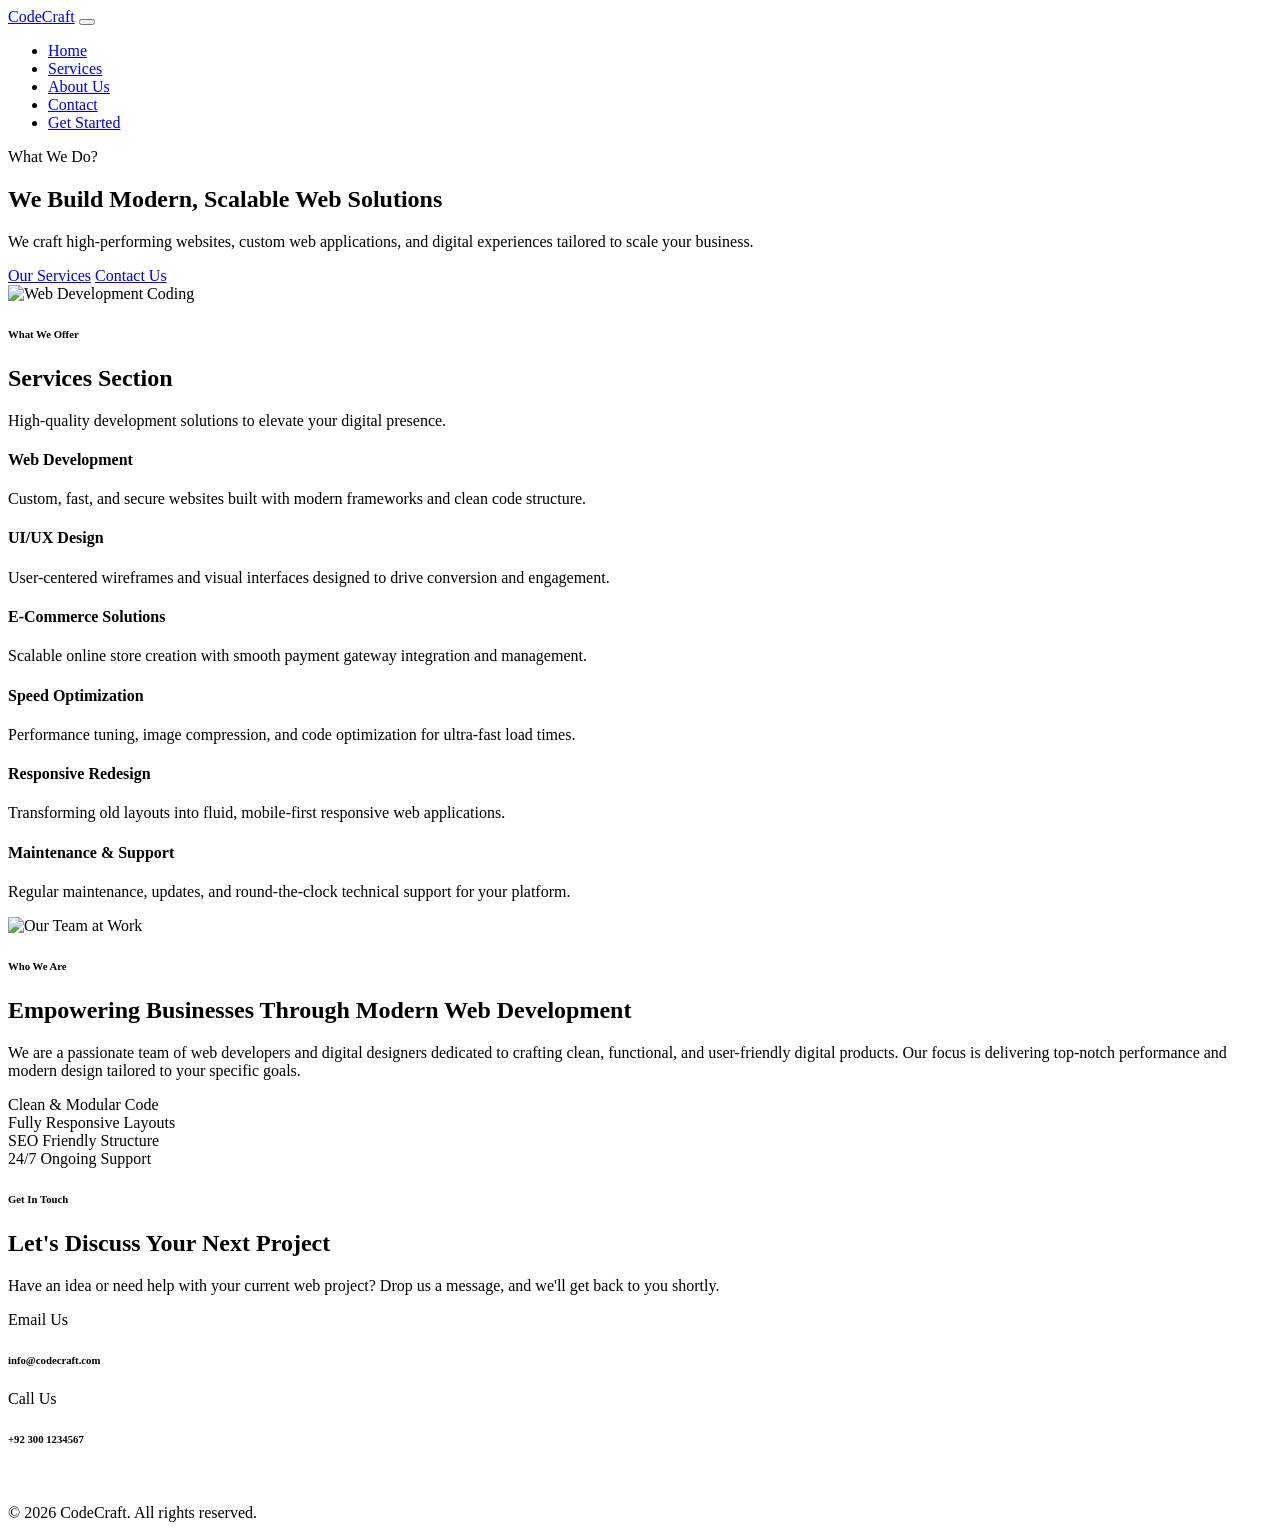
==== index.html @ e9fce88f "Create index.html final project" ====
<!doctype html>
<html lang="en">
  <head>
    <meta charset="UTF-8" />
    <meta name="viewport" content="width=device-width, initial-scale=1.0" />
    <title>Document</title>
    <link rel="stylesheet" href="/codecraft/assets/css/layout.css" />
    <link rel="stylesheet" href="/codecraft/assets/css/style.css" />
    <link
      rel="stylesheet"
      href="https://cdnjs.cloudflare.com/ajax/libs/font-awesome/7.3.1/css/all.min.css"
    />
  </head>
  <body>
    <nav
      class="navbar navbar-expand-lg navbar-dark bg-dark sticky-top shadow-sm py-3"
    >
      <div class="container">
        <a class="navbar-brand fw-bold fs-4 text-primary" href="#"
          >Code<span class="text-white">Craft</span></a
        >
        <button
          class="navbar-toggler border-0"
          type="button"
          data-bs-toggle="collapse"
        >
          <span class="navbar-toggler-icon"></span>
        </button>
        <div class="collapse navbar-collapse" id="navbarNav">
          <ul class="navbar-nav ms-auto align-items-center gap-lg-3">
            <li class="nav-item">
              <a class="nav-link text-white text-uppercase" href="#">Home</a>
            </li>
            <li class="nav-item">
              <a class="nav-link text-white text-uppercase" href="#"
                >Services</a
              >
            </li>
            <li class="nav-item">
              <a class="nav-link text-white text-uppercase" href="#"
                >About Us</a
              >
            </li>
            <li class="nav-item">
              <a class="nav-link text-white text-uppercase" href="#">Contact</a>
            </li>
            <li class="nav-item ms-lg-2 mt-2 mt-lg-0">
              <a class="btn btn-primary px-4 rounded-pill shadow-sm" href="#"
                >Get Started</a
              >
            </li>
          </ul>
        </div>
      </div>
    </nav>
    <section id="" class="hero-section text-white">
      <div class="container">
        <div class="row align-items-center gy-5">
          <div class="col-lg-6 text-center text-lg-start">
            <span
              class="badge bg-light text-primary px-3 py-2 rounded-pill fw-semibold mb-3 text-uppercase fw-bold"
              >What We Do?</span
            >
            <h1 class="display-4 fw-bold mb-3 text-uppercase">
              We Build Modern, Scalable Web Solutions
            </h1>
            <p class="lead text-white-50 mb-4">
              We craft high-performing websites, custom web applications, and
              digital experiences tailored to scale your business.
            </p>
            <div
              class="d-flex flex-column flex-sm-row gap-3 justify-content-center justify-content-lg-start"
            >
              <a
                href="#"
                class="btn btn-light btn-lg px-4 fw-semibold text-primary shadow-sm"
                >Our Services</a
              >
              <a href="#" class="btn btn-outline-light btn-lg px-4 fw-semibold"
                >Contact Us</a
              >
            </div>
          </div>
          <div class="col-lg-6 text-center">
            <img
              src="https://encrypted-tbn0.gstatic.com/images?q=tbn:ANd9GcQcu426FJIIy6-dpLNIZc_YzYdBzK31aowQ92YNeEYKNPHNfwK9r7AYEn4&s=10"
              alt="Web Development Coding"
              class="img-fluid rounded-4 w-100"
            />
          </div>
        </div>
      </div>
    </section>

    <section id="" class="py-5 bg-light">
      <div class="container py-4">
        <div class="text-center section-title">
          <h6 class="text-primary fw-bold text-uppercase tracking-wider">
            What We Offer
          </h6>
          <h2 class="fw-bold fs-1">Services Section</h2>
          <p class="text-muted">
            High-quality development solutions to elevate your digital presence.
          </p>
        </div>

        <div class="row g-4">
          <div class="col-md-6 col-lg-4">
            <div class="card service-card h-100 p-4 shadow-sm">
              <div class="icon-box text-white mb-4">
                <i class="fa-brands fa-webflow fs-4"></i>
              </div>
              <h4 class="fw-bold mb-3">Web Development</h4>
              <p class="text-muted">
                Custom, fast, and secure websites built with modern frameworks
                and clean code structure.
              </p>
            </div>
          </div>
          <div class="col-md-6 col-lg-4">
            <div class="card service-card h-100 p-4 rounded-4">
              <div class="icon-box text-white mb-4">
                <i class="fa-solid fa-code fs-4"></i>
              </div>
              <h4 class="fw-bold mb-3">UI/UX Design</h4>
              <p class="text-muted">
                User-centered wireframes and visual interfaces designed to drive
                conversion and engagement.
              </p>
            </div>
          </div>

          <!-- Service Card 3 -->
          <div class="col-md-6 col-lg-4">
            <div class="card service-card h-100 p-4 shadow-sm rounded-4">
              <div class="icon-box text-white mb-4">
                <i class="fa-solid fa-cart-shopping fs-4"></i>
              </div>
              <h4 class="fw-bold mb-3">E-Commerce Solutions</h4>
              <p class="text-muted">
                Scalable online store creation with smooth payment gateway
                integration and management.
              </p>
            </div>
          </div>

          <!-- Service Card 4 -->
          <div class="col-md-6 col-lg-4">
            <div class="card service-card h-100 p-4 shadow-sm rounded-4">
              <div class="icon-box text-white mb-4">
                <i class="fa fa-tachometer fs-4" aria-hidden="true"></i>
              </div>
              <h4 class="fw-bold mb-3">Speed Optimization</h4>
              <p class="text-muted">
                Performance tuning, image compression, and code optimization for
                ultra-fast load times.
              </p>
            </div>
          </div>

          <!-- Service Card 5 -->
          <div class="col-md-6 col-lg-4">
            <div class="card service-card h-100 p-4 shadow-sm rounded-4">
              <div class="icon-box text-white mb-4">
                <i class="fa-solid fa-tablet-screen-button fs-4"></i>
              </div>
              <h4 class="fw-bold mb-3">Responsive Redesign</h4>
              <p class="text-muted">
                Transforming old layouts into fluid, mobile-first responsive web
                applications.
              </p>
            </div>
          </div>

          <!-- Service Card 6 -->
          <div class="col-md-6 col-lg-4">
            <div class="card service-card h-100 p-4 shadow-sm rounded-4">
              <div class="icon-box text-white mb-4">
                <i class="fa-solid fa-screwdriver-wrench fs-4"></i>
              </div>
              <h4 class="fw-bold mb-3">Maintenance & Support</h4>
              <p class="text-muted">
                Regular maintenance, updates, and round-the-clock technical
                support for your platform.
              </p>
            </div>
          </div>
        </div>
      </div>
    </section>

    <!-- 4. About Us Section -->
    <section id="about" class="py-5">
      <div class="container py-4">
        <div class="row align-items-center gy-4">
          <div class="col-lg-6">
            <img
              src="https://www.hbs.edu/ctfassets/public/images/4xbqF88AnyV8iM4rsXHuuj/overhead-view-of-business-strategy-meeting.jpg"
              alt="Our Team at Work"
              class="img-fluid rounded-4 shadow-sm"
            />
          </div>
          <div class="col-lg-6">
            <h6 class="text-primary fw-bold text-uppercase">Who We Are</h6>
            <h2 class="fw-bold fs-1 mb-3">
              Empowering Businesses Through Modern Web Development
            </h2>
            <p class="text-muted mb-4">
              We are a passionate team of web developers and digital designers
              dedicated to crafting clean, functional, and user-friendly digital
              products. Our focus is delivering top-notch performance and modern
              design tailored to your specific goals.
            </p>

            <div class="row g-3">
              <div class="col-sm-6">
                <div class="d-flex align-items-center">
                  <i class="bi bi-check-circle-fill text-primary fs-4 me-3"></i>
                  <span class="fw-semibold text-dark"
                    >Clean & Modular Code</span
                  >
                </div>
              </div>
              <div class="col-sm-6">
                <div class="d-flex align-items-center">
                  <i class="bi bi-check-circle-fill text-primary fs-4 me-3"></i>
                  <span class="fw-semibold text-dark"
                    >Fully Responsive Layouts</span
                  >
                </div>
              </div>
              <div class="col-sm-6">
                <div class="d-flex align-items-center">
                  <i class="bi bi-check-circle-fill text-primary fs-4 me-3"></i>
                  <span class="fw-semibold text-dark"
                    >SEO Friendly Structure</span
                  >
                </div>
              </div>
              <div class="col-sm-6">
                <div class="d-flex align-items-center">
                  <i class="bi bi-check-circle-fill text-primary fs-4 me-3"></i>
                  <span class="fw-semibold text-dark"
                    >24/7 Ongoing Support</span
                  >
                </div>
              </div>
            </div>
          </div>
        </div>
      </div>
    </section>
    <section id="contact" class="py-5 bg-light">
      <div class="container py-4">
        <div class="row gy-5 align-items-center">
          <div class="col-lg-6">
            <h6 class="text-primary fw-bold text-uppercase">Get In Touch</h6>
            <h2 class="fw-bold fs-1 mb-3">Let's Discuss Your Next Project</h2>
            <p class="text-muted mb-4">
              Have an idea or need help with your current web project? Drop us a
              message, and we'll get back to you shortly.
            </p>

            <div class="d-flex align-items-center mb-4">
              <div class="icon-box bg-primary bg-opacity-10 text-primary me-3">
                <i class="fa-solid fa-envelope fs-4"></i>
              </div>
              <div>
                <p class="mb-0 text-muted small">Email Us</p>
                <h6 class="fw-bold mb-0">info@codecraft.com</h6>
              </div>
            </div>

            <div class="d-flex align-items-center">
              <div class="icon-box bg-primary bg-opacity-10 text-primary me-3">
               <i class="fa-solid fa-phone fs-4"></i>
              </div>
              <div>
                <p class="mb-0 text-muted small">Call Us</p>
                <h6 class="fw-bold mb-0">+92 300 1234567</h6>
              </div>
            </div>
          </div>
          <div class="col-lg-6">
            <div class="">
              <img
               class="w-100 rounded-4"
                src="https://img.magnific.com/premium-photo/contact-us-customer-support-hotline-people-connect-businessman-touching-phone-application-check-email_36325-4250.jpg?semt=ais_hybrid&w=740&q=80"
                alt=""
              />
            </div>
          </div>
        </div>
      </div>
    </section>
    <footer class="bg-dark text-white py-4 border-top border-secondary">
      <div
        class="container d-flex flex-column flex-md-row align-items-center justify-content-center gap-3 text-center text-md-start"
      >
        <p class="mb-0 text-white-50">
          &copy; 2026 CodeCraft. All rights reserved.
        </p>
      </div>
    </footer>

    <script src="https://cdn.jsdelivr.net/npm/bootstrap@5.3.8/dist/js/bootstrap.bundle.min.js"></script>
  </body>
</html>
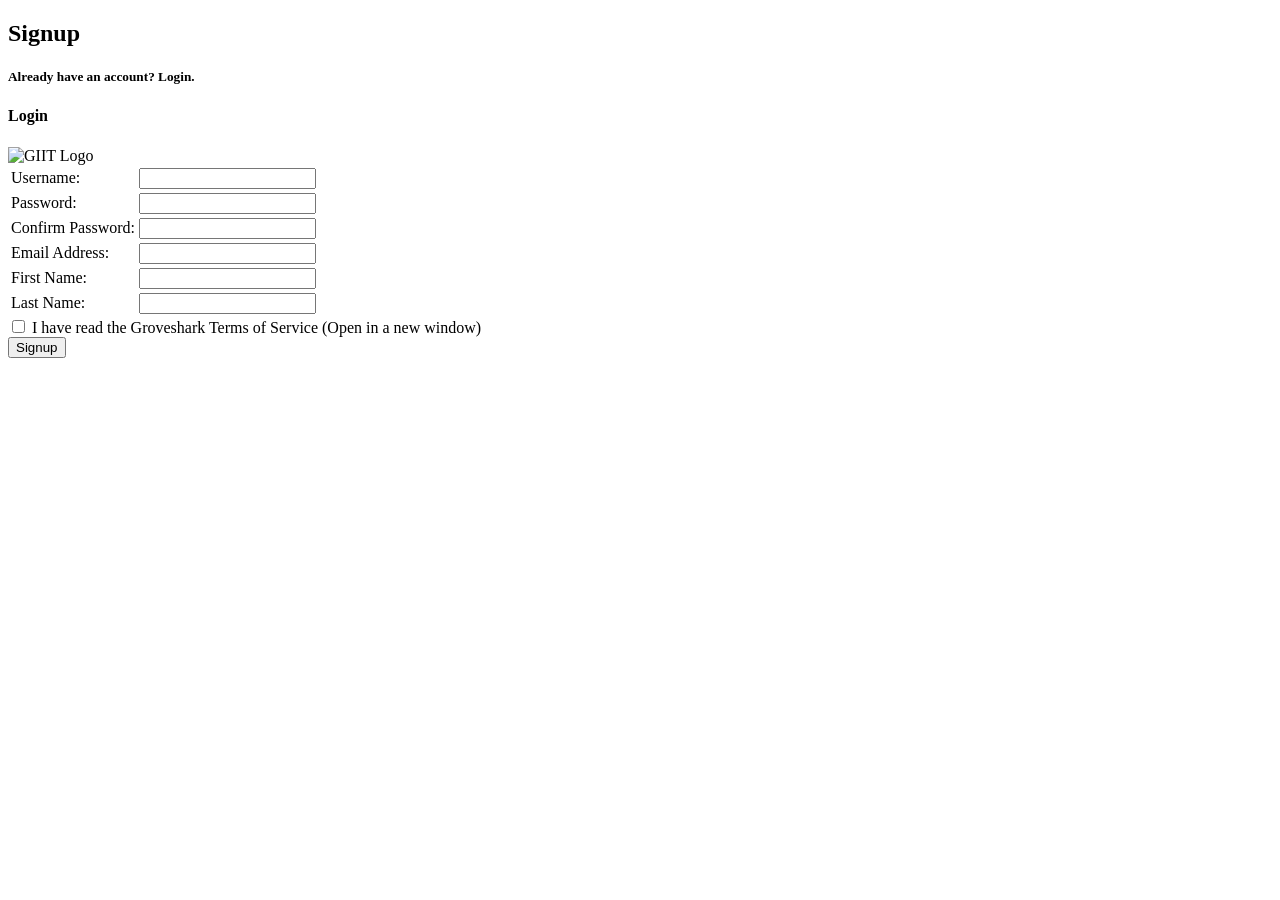
==== commit 55ab4ec6: "Update index.html changed" ====
--- a/index.html
+++ b/index.html
@@ -1,308 +1,154 @@
-<!doctype html>
+<!DOCTYPE html>
 <html lang="en">
-  <head>
-    <meta charset="UTF-8" />
-    <meta name="viewport" content="width=device-width, initial-scale=1.0" />
-    <title>Document</title>
-    <link rel="stylesheet" href="/codecraft/assets/css/layout.css" />
-    <link rel="stylesheet" href="/codecraft/assets/css/style.css" />
-    <link
-      rel="stylesheet"
-      href="https://cdnjs.cloudflare.com/ajax/libs/font-awesome/7.3.1/css/all.min.css"
-    />
-  </head>
-  <body>
-    <nav
-      class="navbar navbar-expand-lg navbar-dark bg-dark sticky-top shadow-sm py-3"
-    >
-      <div class="container">
-        <a class="navbar-brand fw-bold fs-4 text-primary" href="#"
-          >Code<span class="text-white">Craft</span></a
-        >
-        <button
-          class="navbar-toggler border-0"
-          type="button"
-          data-bs-toggle="collapse"
-        >
-          <span class="navbar-toggler-icon"></span>
-        </button>
-        <div class="collapse navbar-collapse" id="navbarNav">
-          <ul class="navbar-nav ms-auto align-items-center gap-lg-3">
-            <li class="nav-item">
-              <a class="nav-link text-white text-uppercase" href="#">Home</a>
-            </li>
-            <li class="nav-item">
-              <a class="nav-link text-white text-uppercase" href="#"
-                >Services</a
-              >
-            </li>
-            <li class="nav-item">
-              <a class="nav-link text-white text-uppercase" href="#"
-                >About Us</a
-              >
-            </li>
-            <li class="nav-item">
-              <a class="nav-link text-white text-uppercase" href="#">Contact</a>
-            </li>
-            <li class="nav-item ms-lg-2 mt-2 mt-lg-0">
-              <a class="btn btn-primary px-4 rounded-pill shadow-sm" href="#"
-                >Get Started</a
-              >
-            </li>
-          </ul>
+
+<head>
+    <meta charset="UTF-8">
+    <meta name="viewport" content="width=device-width, initial-scale=1.0">
+    <title>Signup</title>
+
+    <link rel="stylesheet" href="assests/css/layout.css">
+    <link rel="stylesheet" href="assests/css/style.css">
+    <link rel="stylesheet"
+        href="https://cdnjs.cloudflare.com/ajax/libs/font-awesome/7.3.1/css/all.css"
+        crossorigin="anonymous"
+        referrerpolicy="no-referrer">
+    <script>
+
+        function Result(){
+
+            Unm=document.getElementById('Unm').value;
+            pass=document.getElementById('pass').value;
+            cpass=document.getElementById('cpass').value;
+            em=document.getElementById('em').value;
+            nm=document.getElementById('nm').value;
+            Lnm=document.getElementById('Lnm').value;
+            
+
+            if(Unm=="" || pass=="" || cpass=="" || em=="" || nm=="" || Lnm==""){
+                alert("Please fill out these Field")
+            }else if(pass.length<8){
+                alert("Youre password is too short write minimum 8 character")
+            }else if(cpass!=pass){
+                alert("Youre password is not match Please enter the correct password")
+            }else if(check == false){
+                alert("Please agree to the Terms of Service");
+            }else{
+                alert("Done")
+            }
+        }
+
+
+
+    </script>
+</head>
+
+<body>
+
+    <section class="section">
+
+        <div class="main">
+
+            
+            <div class="title">
+
+                <h2 class="pt-1">Signup</h2>
+
+                <span class="position-absolute top-0 end-0">
+                    <i class="fa-solid fa-circle-xmark icon"></i>
+                </span>
+
+            </div>
+
+
+            
+            <div class="hero">
+
+                <h5 class="my-3 ms-2">
+                    Already have an account?
+                    <span class="text-primary">Login.</span>
+                </h5>
+
+                <h4 class="text-primary ms-2 mt-5">
+                    Login
+                   
+                </h4>
+
+                <img src="https://encrypted-tbn0.gstatic.com/images?q=tbn:ANd9GcTdYdIroHneLxjIIY8rewSbjtuEN6Sj6QNZrpXSp17z8Q&s=10"
+                    class="img"
+                    alt="GIIT Logo">
+
+            </div>
+
+
+            
+            <div class="form-area">
+
+                <table>
+
+                    <tr>
+                        <td>Username:</td>
+                        <td>
+                            <input type="text" id="Unm">
+                        </td>
+                    </tr>
+
+                    <tr>
+                        <td>Password:</td>
+                        <td>
+                            <input type="password" id="pass">
+                        </td>
+                    </tr>
+
+                    <tr>
+                        <td>Confirm Password:</td>
+                        <td>
+                            <input type="password" id="cpass">
+                        </td>
+                    </tr>
+
+                    <tr>
+                        <td>Email Address:</td>
+                        <td>
+                            <input type="email" id="em">
+                        </td>
+                    </tr>
+
+                    <tr>
+                        <td>First Name:</td>
+                        <td>
+                            <input type="text" id="nm">
+                        </td>
+                    </tr>
+
+                    <tr>
+                        <td>Last Name:</td>
+                        <td>
+                            <input type="text" id="Lnm">
+                        </td>
+                    </tr>
+
+                </table>
+
+            </div>
+
+            
+
+            <div class="mb-3 ms-3 form-check">
+                <input type="checkbox" class="form-check-input" id="checkbox">
+                <label class="form-check-label" for="exampleCheck1">
+                    I have read the Groveshark Terms of Service (Open in a new window)
+                </label>
+            </div>
+
+          
+
+            <div class="button">
+                <button type="submit" class="btn btn-outline-secondary px-3 mt-1" onclick="Result()">Signup</button>
+            </div>
+
         </div>
-      </div>
-    </nav>
-    <section id="" class="hero-section text-white">
-      <div class="container">
-        <div class="row align-items-center gy-5">
-          <div class="col-lg-6 text-center text-lg-start">
-            <span
-              class="badge bg-light text-primary px-3 py-2 rounded-pill fw-semibold mb-3 text-uppercase fw-bold"
-              >What We Do?</span
-            >
-            <h1 class="display-4 fw-bold mb-3 text-uppercase">
-              We Build Modern, Scalable Web Solutions
-            </h1>
-            <p class="lead text-white-50 mb-4">
-              We craft high-performing websites, custom web applications, and
-              digital experiences tailored to scale your business.
-            </p>
-            <div
-              class="d-flex flex-column flex-sm-row gap-3 justify-content-center justify-content-lg-start"
-            >
-              <a
-                href="#"
-                class="btn btn-light btn-lg px-4 fw-semibold text-primary shadow-sm"
-                >Our Services</a
-              >
-              <a href="#" class="btn btn-outline-light btn-lg px-4 fw-semibold"
-                >Contact Us</a
-              >
-            </div>
-          </div>
-          <div class="col-lg-6 text-center">
-            <img
-              src="https://encrypted-tbn0.gstatic.com/images?q=tbn:ANd9GcQcu426FJIIy6-dpLNIZc_YzYdBzK31aowQ92YNeEYKNPHNfwK9r7AYEn4&s=10"
-              alt="Web Development Coding"
-              class="img-fluid rounded-4 w-100"
-            />
-          </div>
-        </div>
-      </div>
+
     </section>
 
-    <section id="" class="py-5 bg-light">
-      <div class="container py-4">
-        <div class="text-center section-title">
-          <h6 class="text-primary fw-bold text-uppercase tracking-wider">
-            What We Offer
-          </h6>
-          <h2 class="fw-bold fs-1">Services Section</h2>
-          <p class="text-muted">
-            High-quality development solutions to elevate your digital presence.
-          </p>
-        </div>
-
-        <div class="row g-4">
-          <div class="col-md-6 col-lg-4">
-            <div class="card service-card h-100 p-4 shadow-sm">
-              <div class="icon-box text-white mb-4">
-                <i class="fa-brands fa-webflow fs-4"></i>
-              </div>
-              <h4 class="fw-bold mb-3">Web Development</h4>
-              <p class="text-muted">
-                Custom, fast, and secure websites built with modern frameworks
-                and clean code structure.
-              </p>
-            </div>
-          </div>
-          <div class="col-md-6 col-lg-4">
-            <div class="card service-card h-100 p-4 rounded-4">
-              <div class="icon-box text-white mb-4">
-                <i class="fa-solid fa-code fs-4"></i>
-              </div>
-              <h4 class="fw-bold mb-3">UI/UX Design</h4>
-              <p class="text-muted">
-                User-centered wireframes and visual interfaces designed to drive
-                conversion and engagement.
-              </p>
-            </div>
-          </div>
-
-          <!-- Service Card 3 -->
-          <div class="col-md-6 col-lg-4">
-            <div class="card service-card h-100 p-4 shadow-sm rounded-4">
-              <div class="icon-box text-white mb-4">
-                <i class="fa-solid fa-cart-shopping fs-4"></i>
-              </div>
-              <h4 class="fw-bold mb-3">E-Commerce Solutions</h4>
-              <p class="text-muted">
-                Scalable online store creation with smooth payment gateway
-                integration and management.
-              </p>
-            </div>
-          </div>
-
-          <!-- Service Card 4 -->
-          <div class="col-md-6 col-lg-4">
-            <div class="card service-card h-100 p-4 shadow-sm rounded-4">
-              <div class="icon-box text-white mb-4">
-                <i class="fa fa-tachometer fs-4" aria-hidden="true"></i>
-              </div>
-              <h4 class="fw-bold mb-3">Speed Optimization</h4>
-              <p class="text-muted">
-                Performance tuning, image compression, and code optimization for
-                ultra-fast load times.
-              </p>
-            </div>
-          </div>
-
-          <!-- Service Card 5 -->
-          <div class="col-md-6 col-lg-4">
-            <div class="card service-card h-100 p-4 shadow-sm rounded-4">
-              <div class="icon-box text-white mb-4">
-                <i class="fa-solid fa-tablet-screen-button fs-4"></i>
-              </div>
-              <h4 class="fw-bold mb-3">Responsive Redesign</h4>
-              <p class="text-muted">
-                Transforming old layouts into fluid, mobile-first responsive web
-                applications.
-              </p>
-            </div>
-          </div>
-
-          <!-- Service Card 6 -->
-          <div class="col-md-6 col-lg-4">
-            <div class="card service-card h-100 p-4 shadow-sm rounded-4">
-              <div class="icon-box text-white mb-4">
-                <i class="fa-solid fa-screwdriver-wrench fs-4"></i>
-              </div>
-              <h4 class="fw-bold mb-3">Maintenance & Support</h4>
-              <p class="text-muted">
-                Regular maintenance, updates, and round-the-clock technical
-                support for your platform.
-              </p>
-            </div>
-          </div>
-        </div>
-      </div>
-    </section>
-
-    <!-- 4. About Us Section -->
-    <section id="about" class="py-5">
-      <div class="container py-4">
-        <div class="row align-items-center gy-4">
-          <div class="col-lg-6">
-            <img
-              src="https://www.hbs.edu/ctfassets/public/images/4xbqF88AnyV8iM4rsXHuuj/overhead-view-of-business-strategy-meeting.jpg"
-              alt="Our Team at Work"
-              class="img-fluid rounded-4 shadow-sm"
-            />
-          </div>
-          <div class="col-lg-6">
-            <h6 class="text-primary fw-bold text-uppercase">Who We Are</h6>
-            <h2 class="fw-bold fs-1 mb-3">
-              Empowering Businesses Through Modern Web Development
-            </h2>
-            <p class="text-muted mb-4">
-              We are a passionate team of web developers and digital designers
-              dedicated to crafting clean, functional, and user-friendly digital
-              products. Our focus is delivering top-notch performance and modern
-              design tailored to your specific goals.
-            </p>
-
-            <div class="row g-3">
-              <div class="col-sm-6">
-                <div class="d-flex align-items-center">
-                  <i class="bi bi-check-circle-fill text-primary fs-4 me-3"></i>
-                  <span class="fw-semibold text-dark"
-                    >Clean & Modular Code</span
-                  >
-                </div>
-              </div>
-              <div class="col-sm-6">
-                <div class="d-flex align-items-center">
-                  <i class="bi bi-check-circle-fill text-primary fs-4 me-3"></i>
-                  <span class="fw-semibold text-dark"
-                    >Fully Responsive Layouts</span
-                  >
-                </div>
-              </div>
-              <div class="col-sm-6">
-                <div class="d-flex align-items-center">
-                  <i class="bi bi-check-circle-fill text-primary fs-4 me-3"></i>
-                  <span class="fw-semibold text-dark"
-                    >SEO Friendly Structure</span
-                  >
-                </div>
-              </div>
-              <div class="col-sm-6">
-                <div class="d-flex align-items-center">
-                  <i class="bi bi-check-circle-fill text-primary fs-4 me-3"></i>
-                  <span class="fw-semibold text-dark"
-                    >24/7 Ongoing Support</span
-                  >
-                </div>
-              </div>
-            </div>
-          </div>
-        </div>
-      </div>
-    </section>
-    <section id="contact" class="py-5 bg-light">
-      <div class="container py-4">
-        <div class="row gy-5 align-items-center">
-          <div class="col-lg-6">
-            <h6 class="text-primary fw-bold text-uppercase">Get In Touch</h6>
-            <h2 class="fw-bold fs-1 mb-3">Let's Discuss Your Next Project</h2>
-            <p class="text-muted mb-4">
-              Have an idea or need help with your current web project? Drop us a
-              message, and we'll get back to you shortly.
-            </p>
-
-            <div class="d-flex align-items-center mb-4">
-              <div class="icon-box bg-primary bg-opacity-10 text-primary me-3">
-                <i class="fa-solid fa-envelope fs-4"></i>
-              </div>
-              <div>
-                <p class="mb-0 text-muted small">Email Us</p>
-                <h6 class="fw-bold mb-0">info@codecraft.com</h6>
-              </div>
-            </div>
-
-            <div class="d-flex align-items-center">
-              <div class="icon-box bg-primary bg-opacity-10 text-primary me-3">
-               <i class="fa-solid fa-phone fs-4"></i>
-              </div>
-              <div>
-                <p class="mb-0 text-muted small">Call Us</p>
-                <h6 class="fw-bold mb-0">+92 300 1234567</h6>
-              </div>
-            </div>
-          </div>
-          <div class="col-lg-6">
-            <div class="">
-              <img
-               class="w-100 rounded-4"
-                src="https://img.magnific.com/premium-photo/contact-us-customer-support-hotline-people-connect-businessman-touching-phone-application-check-email_36325-4250.jpg?semt=ais_hybrid&w=740&q=80"
-                alt=""
-              />
-            </div>
-          </div>
-        </div>
-      </div>
-    </section>
-    <footer class="bg-dark text-white py-4 border-top border-secondary">
-      <div
-        class="container d-flex flex-column flex-md-row align-items-center justify-content-center gap-3 text-center text-md-start"
-      >
-        <p class="mb-0 text-white-50">
-          &copy; 2026 CodeCraft. All rights reserved.
-        </p>
-      </div>
-    </footer>
-
-    <script src="https://cdn.jsdelivr.net/npm/bootstrap@5.3.8/dist/js/bootstrap.bundle.min.js"></script>
-  </body>
+</body>
 </html>
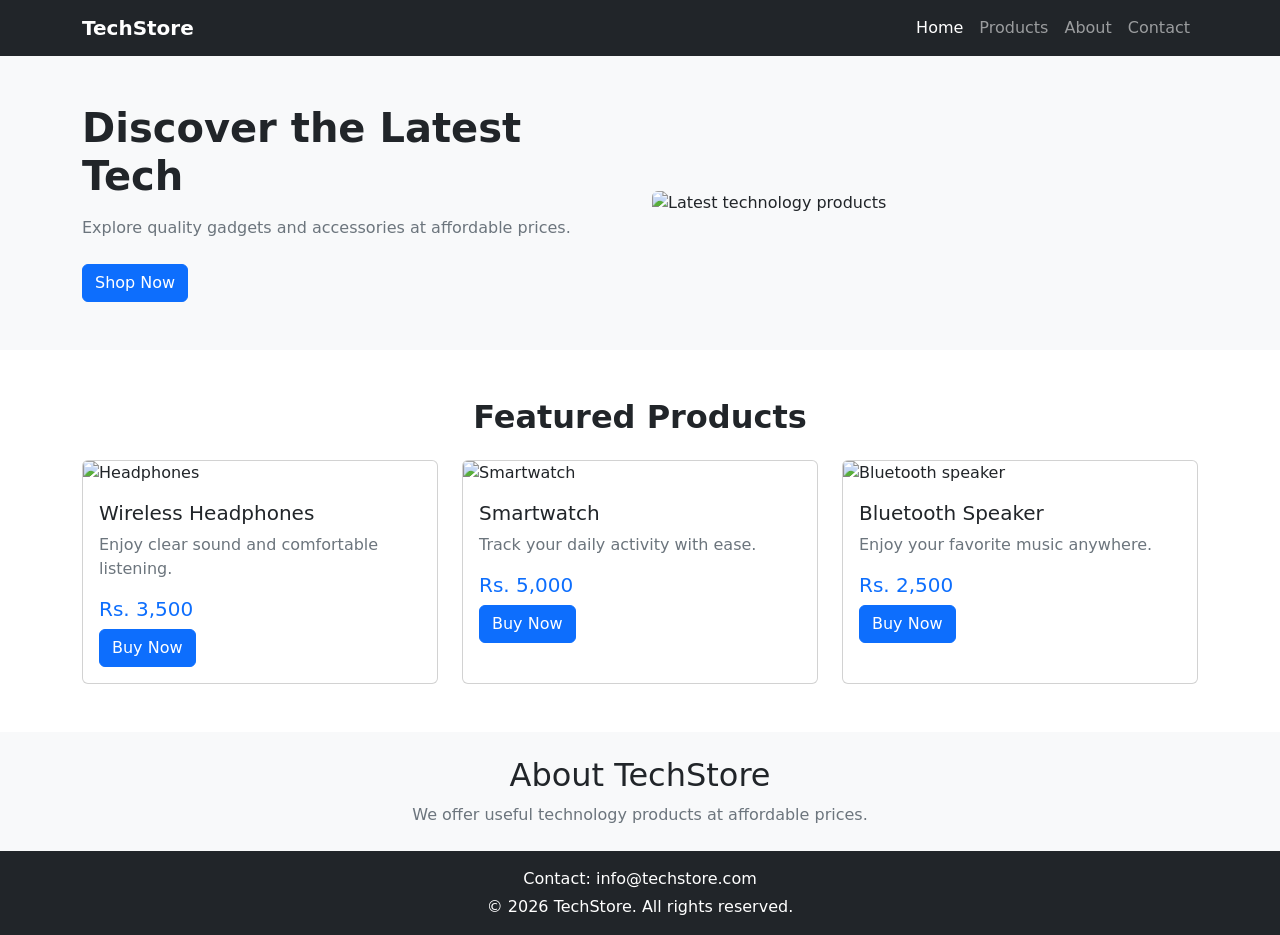
==== commit a3b74be1: "Update index.html" ====
--- a/index.html
+++ b/index.html
@@ -1,154 +1,169 @@
+
 <!DOCTYPE html>
 <html lang="en">
-
 <head>
     <meta charset="UTF-8">
     <meta name="viewport" content="width=device-width, initial-scale=1.0">
-    <title>Signup</title>
+    <title>TechStore - Home</title>
 
-    <link rel="stylesheet" href="assests/css/layout.css">
-    <link rel="stylesheet" href="assests/css/style.css">
-    <link rel="stylesheet"
-        href="https://cdnjs.cloudflare.com/ajax/libs/font-awesome/7.3.1/css/all.css"
-        crossorigin="anonymous"
-        referrerpolicy="no-referrer">
-    <script>
-
-        function Result(){
-
-            Unm=document.getElementById('Unm').value;
-            pass=document.getElementById('pass').value;
-            cpass=document.getElementById('cpass').value;
-            em=document.getElementById('em').value;
-            nm=document.getElementById('nm').value;
-            Lnm=document.getElementById('Lnm').value;
-            
-
-            if(Unm=="" || pass=="" || cpass=="" || em=="" || nm=="" || Lnm==""){
-                alert("Please fill out these Field")
-            }else if(pass.length<8){
-                alert("Youre password is too short write minimum 8 character")
-            }else if(cpass!=pass){
-                alert("Youre password is not match Please enter the correct password")
-            }else if(check == false){
-                alert("Please agree to the Terms of Service");
-            }else{
-                alert("Done")
-            }
-        }
-
-
-
-    </script>
+    <!-- Bootstrap CSS -->
+    <link href="https://cdn.jsdelivr.net/npm/bootstrap@5.3.3/dist/css/bootstrap.min.css"
+          rel="stylesheet">
 </head>
 
 <body>
 
-    <section class="section">
+    <!-- Navbar -->
+    <nav class="navbar navbar-expand-lg navbar-dark bg-dark">
+        <div class="container">
+            <a class="navbar-brand fw-bold" href="#">TechStore</a>
 
-        <div class="main">
+            <button class="navbar-toggler" type="button"
+                data-bs-toggle="collapse" data-bs-target="#navbarMenu">
+                <span class="navbar-toggler-icon"></span>
+            </button>
 
-            
-            <div class="title">
+            <div class="collapse navbar-collapse" id="navbarMenu">
+                <ul class="navbar-nav ms-auto">
+                    <li class="nav-item">
+                        <a class="nav-link active" href="#">Home</a>
+                    </li>
+                    <li class="nav-item">
+                        <a class="nav-link" href="#products">Products</a>
+                    </li>
+                    <li class="nav-item">
+                        <a class="nav-link" href="#about">About</a>
+                    </li>
+                    <li class="nav-item">
+                        <a class="nav-link" href="#contact">Contact</a>
+                    </li>
+                </ul>
+            </div>
+        </div>
+    </nav>
 
-                <h2 class="pt-1">Signup</h2>
+    <!-- Hero Section -->
+    <section class="bg-light py-5">
+        <div class="container">
+            <div class="row align-items-center">
 
-                <span class="position-absolute top-0 end-0">
-                    <i class="fa-solid fa-circle-xmark icon"></i>
-                </span>
+                <div class="col-md-6">
+                    <h1 class="fw-bold">Discover the Latest Tech</h1>
+
+                    <p class="text-secondary mt-3">
+                        Explore quality gadgets and accessories
+                        at affordable prices.
+                    </p>
+
+                    <a href="#products" class="btn btn-primary mt-2">
+                        Shop Now
+                    </a>
+                </div>
+
+                <div class="col-md-6 mt-4 mt-md-0">
+                    <img
+                        src="https://placehold.co/600x350/e9ecef/212529?text=Latest+Tech"
+                        class="img-fluid rounded"
+                        alt="Latest technology products">
+                </div>
 
             </div>
+        </div>
+    </section>
 
+    <!-- Products Section -->
+    <section class="py-5" id="products">
+        <div class="container">
 
-            
-            <div class="hero">
+            <h2 class="text-center fw-bold mb-4">Featured Products</h2>
 
-                <h5 class="my-3 ms-2">
-                    Already have an account?
-                    <span class="text-primary">Login.</span>
-                </h5>
+            <div class="row g-4">
 
-                <h4 class="text-primary ms-2 mt-5">
-                    Login
-                   
-                </h4>
+                <!-- Product 1 -->
+                <div class="col-12 col-sm-6 col-lg-4">
+                    <div class="card h-100">
+                        <img
+                            src="https://placehold.co/400x250/f1f3f5/212529?text=Headphones"
+                            class="card-img-top"
+                            alt="Headphones">
 
-                <img src="https://encrypted-tbn0.gstatic.com/images?q=tbn:ANd9GcTdYdIroHneLxjIIY8rewSbjtuEN6Sj6QNZrpXSp17z8Q&s=10"
-                    class="img"
-                    alt="GIIT Logo">
+                        <div class="card-body">
+                            <h5 class="card-title">Wireless Headphones</h5>
+                            <p class="card-text text-secondary">
+                                Enjoy clear sound and comfortable listening.
+                            </p>
+                            <h5 class="text-primary">Rs. 3,500</h5>
+                            <a href="#" class="btn btn-primary">
+                                Buy Now
+                            </a>
+                        </div>
+                    </div>
+                </div>
+
+                <!-- Product 2 -->
+                <div class="col-12 col-sm-6 col-lg-4">
+                    <div class="card h-100">
+                        <img
+                            src="https://placehold.co/400x250/f1f3f5/212529?text=Smartwatch"
+                            class="card-img-top"
+                            alt="Smartwatch">
+
+                        <div class="card-body">
+                            <h5 class="card-title">Smartwatch</h5>
+                            <p class="card-text text-secondary">
+                                Track your daily activity with ease.
+                            </p>
+                            <h5 class="text-primary">Rs. 5,000</h5>
+                            <a href="#" class="btn btn-primary">
+                                Buy Now
+                            </a>
+                        </div>
+                    </div>
+                </div>
+
+                <!-- Product 3 -->
+                <div class="col-12 col-sm-6 col-lg-4">
+                    <div class="card h-100">
+                        <img
+                            src="https://placehold.co/400x250/f1f3f5/212529?text=Bluetooth+Speaker"
+                            class="card-img-top"
+                            alt="Bluetooth speaker">
+
+                        <div class="card-body">
+                            <h5 class="card-title">Bluetooth Speaker</h5>
+                            <p class="card-text text-secondary">
+                                Enjoy your favorite music anywhere.
+                            </p>
+                            <h5 class="text-primary">Rs. 2,500</h5>
+                            <a href="#" class="btn btn-primary">
+                                Buy Now
+                            </a>
+                        </div>
+                    </div>
+                </div>
 
             </div>
+        </div>
+    </section>
 
+    <!-- About Section -->
+    <section class="bg-light py-4" id="about">
+        <div class="container text-center">
+            <h2>About TechStore</h2>
+            <p class="text-secondary mb-0">
+                We offer useful technology products at affordable prices.
+            </p>
+        </div>
+    </section>
 
-            
-            <div class="form-area">
+    <!-- Footer -->
+    <footer class="bg-dark text-white text-center py-3" id="contact">
+        <p class="mb-1">Contact: info@techstore.com</p>
+        <p class="mb-0">&copy; 2026 TechStore. All rights reserved.</p>
+    </footer>
 
-                <table>
-
-                    <tr>
-                        <td>Username:</td>
-                        <td>
-                            <input type="text" id="Unm">
-                        </td>
-                    </tr>
-
-                    <tr>
-                        <td>Password:</td>
-                        <td>
-                            <input type="password" id="pass">
-                        </td>
-                    </tr>
-
-                    <tr>
-                        <td>Confirm Password:</td>
-                        <td>
-                            <input type="password" id="cpass">
-                        </td>
-                    </tr>
-
-                    <tr>
-                        <td>Email Address:</td>
-                        <td>
-                            <input type="email" id="em">
-                        </td>
-                    </tr>
-
-                    <tr>
-                        <td>First Name:</td>
-                        <td>
-                            <input type="text" id="nm">
-                        </td>
-                    </tr>
-
-                    <tr>
-                        <td>Last Name:</td>
-                        <td>
-                            <input type="text" id="Lnm">
-                        </td>
-                    </tr>
-
-                </table>
-
-            </div>
-
-            
-
-            <div class="mb-3 ms-3 form-check">
-                <input type="checkbox" class="form-check-input" id="checkbox">
-                <label class="form-check-label" for="exampleCheck1">
-                    I have read the Groveshark Terms of Service (Open in a new window)
-                </label>
-            </div>
-
-          
-
-            <div class="button">
-                <button type="submit" class="btn btn-outline-secondary px-3 mt-1" onclick="Result()">Signup</button>
-            </div>
-
-        </div>
-
-    </section>
+    <!-- Bootstrap JavaScript -->
+    <script src="https://cdn.jsdelivr.net/npm/bootstrap@5.3.3/dist/js/bootstrap.bundle.min.js"></script>
 
 </body>
 </html>
